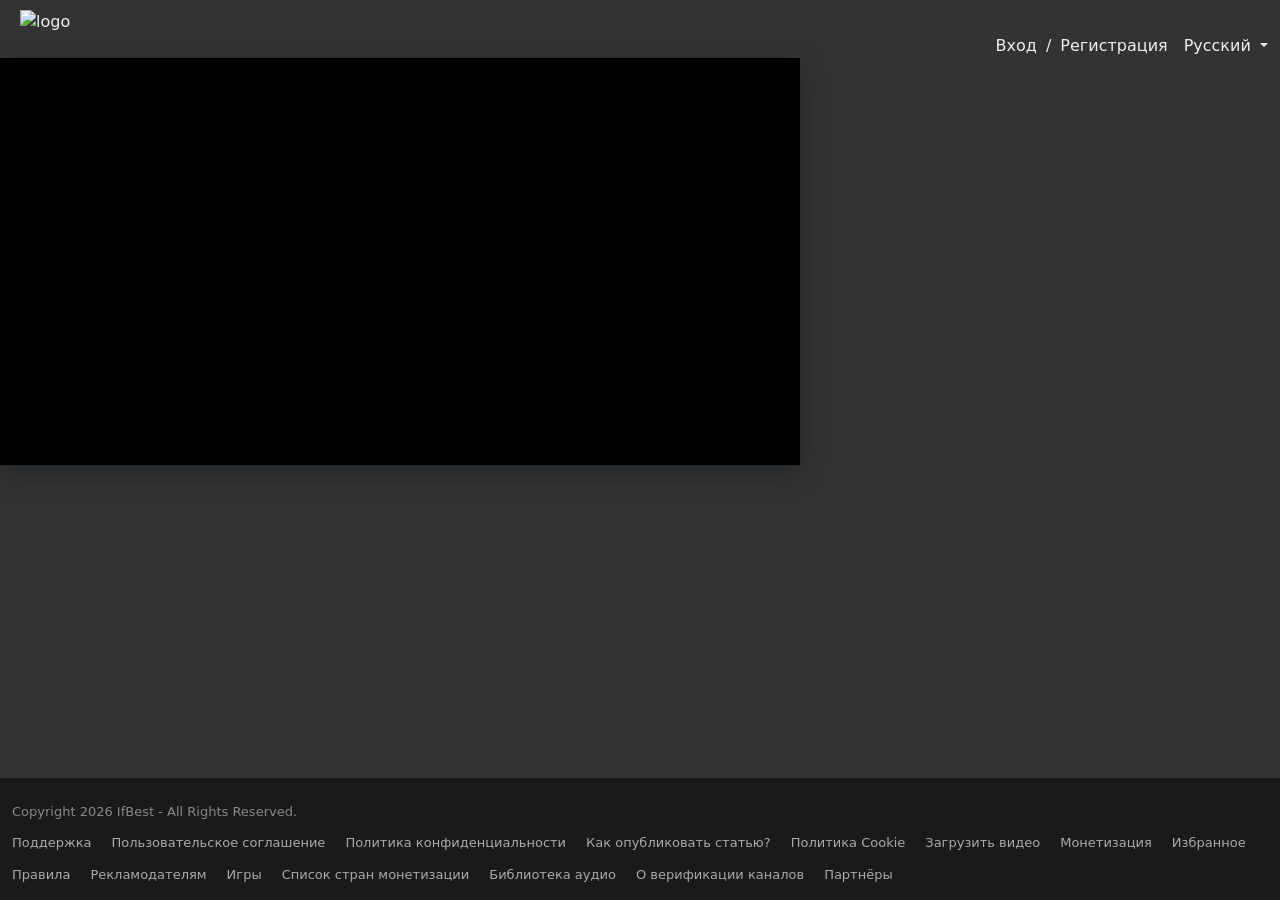
==== frontend/index.html @ b422e75d "frontend and script" ====
<!DOCTYPE html>
<html lang="ru">
<head>
    <meta charset="UTF-8">
    <meta name="viewport" content="width=device-width, initial-scale=1.0">
    <title>Видео-плеер Ifbest</title>
    <!-- Bootstrap -->
    <link href="https://cdn.jsdelivr.net/npm/bootstrap@5.3.8/dist/css/bootstrap.min.css" rel="stylesheet">
    <!-- Font Awesome -->
    <link rel="stylesheet" href="https://cdnjs.cloudflare.com/ajax/libs/font-awesome/6.0.0/css/all.min.css">
    <!-- Plyr CSS -->
    <link rel="stylesheet" href="https://cdn.plyr.io/3.8.4/plyr.css" />
    <!-- Ваши стили -->
    <link rel="stylesheet" href="style.css">
    <link rel="icon" href="images/favicon.ico" type="image/x-icon">
</head>
<body>
    <header>
        <nav>
            <div class="container-fluid">
                <div class="row align-items-center">
                    <ul class="top-menu top-menu-left d-flex align-items-center list-unstyled mb-0" id="logo_header">
                        <li class="me-2">
                            <a href="javascript:void(0)" class="btn-open-mobile-nav">
                                <i class="icon-menu"></i>
                            </a>
                        </li>
                        <li>
                            <a href="https://ifbest.org">
                                <img src="https://ifbest.org/uploads/logo/logo_69a55b208369d1.png" 
                                     alt="logo" class="logo" style="z-index:9999999999;margin-top:-2px;" 
                                     width="100px" height="auto">
                            </a>
                        </li>
                    </ul>
                    <ul class="top-menu top-menu-right d-flex align-items-center list-unstyled mb-0 ms-auto me-2" id="reg_header">
                        <li class="top-li-auth me-3">
                            <a href="#" data-bs-toggle="modal" data-bs-target="#modal-login">Вход</a>
                            <span class="mx-1">/</span>
                            <a href="https://ifbest.org/register">Регистрация</a>
                        </li>
                        <li class="dropdown">
                            <a class="dropdown-toggle" data-bs-toggle="dropdown" href="#" role="button" aria-expanded="false">
                                Русский <span class="icon-arrow-down"></span>
                            </a>
                            <ul class="dropdown-menu">
                                <li><a class="dropdown-item" href="https://ifbest.org/en/">English</a></li>
                                <li><a class="dropdown-item active" href="https://ifbest.org/">Русский</a></li>
                                <li><a class="dropdown-item" href="https://ifbest.org/be/">Беларускі</a></li>
                                <li><a class="dropdown-item" href="https://ifbest.org/fr/">Français</a></li>
                            </ul>
                        </li>
                    </ul>
                </div>
            </div>
        </nav>
    </header>

    <main>
        <div class="video_line">
            <div class="player-card">
                <div class="video-wrapper">
                    
                    <video id="player" playsinline></video>
                </div>
            </div>
        </div>
    </main>
<footer class="footer">
    <div class="container">
        <div class="footer-bottom-left">
            <p>Copyright 2026 IfBest - All Rights Reserved.</p>
        </div>

        <nav class="nav-footer" aria-label="Нижнее меню">
            <a href="https://ifbest.org/support">Поддержка</a>
            <a href="https://ifbest.org/terms-conditions">Пользовательское соглашение</a>
            <a href="https://ifbest.org/politika-konfidentsialnosti">Политика конфиденциальности</a>
            <a href="https://ifbest.org/stat-avtorom">Как опубликовать статью?</a>
            <a href="https://ifbest.org/cookie">Политика Cookie</a>
            <a href="https://ifbest.org/zagruzit-video">Загрузить видео</a>
            <a href="https://ifbest.org/usloviya-monetizatsii">Монетизация</a>
            <a href="https://ifbest.org/favorites">Избранное</a>
            <a href="https://ifbest.org/rules">Правила</a>
            <a href="https://ifbest.org/reklamodatelyam">Рекламодателям</a>
            <a href="https://ifbest.org/games">Игры</a>
            <a href="https://ifbest.org/spisok-stran-v-kotorikh-rabotaet-monetizatsiya">Список стран монетизации</a>
            <a href="https://ifbest.org/biblioteka-audio">Библиотека аудио</a>
            <a href="https://ifbest.org/o-verifikatsii-kanalov">О верификации каналов</a>
            <a href="https://ifbest.org/partnyori">Партнёры</a>
        </nav>
    </div>
</footer>
    <!-- Скрипты -->
    <script src="https://cdn.jsdelivr.net/npm/bootstrap@5.3.8/dist/js/bootstrap.bundle.min.js"></script>
    <script src="https://cdn.jsdelivr.net/npm/hls.js@latest"></script>
    <script src="https://cdn.plyr.io/3.8.4/plyr.js"></script>
    <script src="./scripts/setting_video.js"></script>
</body>
</html>
---- frontend/style.css ----
*{
    margin: 0;
    padding: 0;
    box-sizing: border-box;
}
body{
    background-color: #333;
}
a{
    text-decoration: none;
    color: #eee;
}
span{color: #eee;}

#logo_header {
    justify-content: flex-start; 
    margin-top: 10px;
}
#reg_header {
    justify-content: flex-end;
    margin-right: 10px;    
}

.lang-divider {
    margin-left: 15px;  
}

.player-card{
    width: 800px;
    background:  #1a1a1a;
    border-radius: 12px;
    box-shadow: 0 8px 24px ;
}
.video-wrapper{
    position: relative;
    background: #000;
    height: 100%;
}
#player {
    width: 100%;
    height: calc(100%-60%);
    min-height: 400px;
    pointer-events: none;
}

.overlay-play{
    position: absolute;
    top: 50%;
    left: 50%;
    transform: translate(-50%, -50%);
    width: 80px;
    height: 80px;
    background: rgba(255, 255, 255, 0.1);
    border-radius: 50%;
    display: flex;
    align-items: center;
    justify-content: center;
    cursor: pointer;
    opacity: 0;
    transition: all 0.3s cubic-bezier(0.4,0,0.2,1);
    backdrop-filter: blur(8px);
}
.overlay-play i{
    font-size: 36px;
    color: #fff;
    margin-left: 4px;
}
 
.overlay-play:hover{
    background: rgba(255, 255,255 ,0.2);
    transform: translate(-50%, -50%) scale(1.1);
}
.controls-bar{
    display: flex;
    align-items: center;
    padding: 12px 20px;
    background: rgba(20, 20, 20, 0.9);
    gap: 10px
}

.btn{
    background: rgba(255,255,255,0.05);
    border: none;
    color: #fff;
    font-size:18px;
    cursor: pointer;
    padding: 8px;
    border-radius: 6px;
    transition: all 0.2s ease;
    width: 36px;
    height:36px ;
    display: flex;
    align-items: center;
    justify-content: center;
}

.btn:hover {
     background: rgba(255,255,255,0.1)
}
.time,
.volume-container,
.seek-container{
    display: flex;
    align-items: center;
    gap: 15px;
}

.time{
    gap: 5px;
}

.seek-container,
.seek-container .slider{
    width: 100%;
}

.volume-container{
    padding-right: 20px;
}

.slider{
    -webkit-appearance: none;
    appearance: none;
    height: 4px;
    border-radius: 2px;
    background: linear-gradient(to right,#fff 0%, rgba(255,255,255,0.1) 0%);
    outline: none;
    transition: all 0.2s ease;
}

.slider::-webkit-slider-thumb{
    -webkit-appearance: none;
    width: 14px;
    height: 14px;
    border-radius: 50%;
    background: #fff;
    cursor: pointer;
}

.control-select{
    background-color: rgba(255, 255, 255, 0.05);
    border: none;
    color: #fff;
    padding: 8px 12px;
    border-radius: 6px;
    cursor: pointer;
}
.fullscreen-btn{
    background: rgba(255, 255, 255, 0.05);
    border: none;
    color: #fff;
    padding: 8px 12px;
    border-radius: 6px;
    cursor: pointer;
}

.player-card:-webkit-full-screen{
    width: 100% !important;
    height: 100% !important; 
}

/* === STICKY FOOTER — футер всегда внизу === */
html, body {
    height: 100%;
}

body {
    display: flex;
    flex-direction: column;
    min-height: 100vh;
}

main {
    flex: 1 0 auto;  /* ← занимает всё свободное место */
}

/* === ФУТЕР === */
.footer {
    flex-shrink: 0;  /* ← не сжимается */
    background: #1a1a1a;
    border-top: 1px solid #333;
    padding: 24px 0 16px;
    margin-top: auto;  /* ← прижимает к низу */
}

.footer .container {
    max-width: 1600px;
    width: 100%;
}

/* === ССЫЛКИ В ФУТЕРЕ — В ШИРИНУ === */
.nav-footer {
    display: flex;
    flex-wrap: wrap;
    gap: 12px 20px;          /* ← расстояние между ссылками */
    justify-content: flex-start;
    align-items: center;
    margin-top: 12px;
}

.nav-footer a {
    color: #aaa;
    font-size: 13px;
    text-decoration: none;
    transition: color 0.2s;
    white-space: nowrap;
}

.nav-footer a:hover {
    color: #fff;
    text-decoration: underline;
}

/* === COPYRIGHT === */
.footer-bottom-left p {
    color: #888;
    font-size: 13px;
    margin: 0;
}

/* === АДАПТИВ === */
@media (max-width: 768px) {
    .nav-footer {
        flex-direction: column;
        align-items: flex-start;
        gap: 8px;
    }
    
    .nav-footer a {
        width: 100%;
        padding: 6px 0;
        border-bottom: 1px solid #333;
    }
    
    .nav-footer a:last-child {
        border-bottom: none;
    }
}
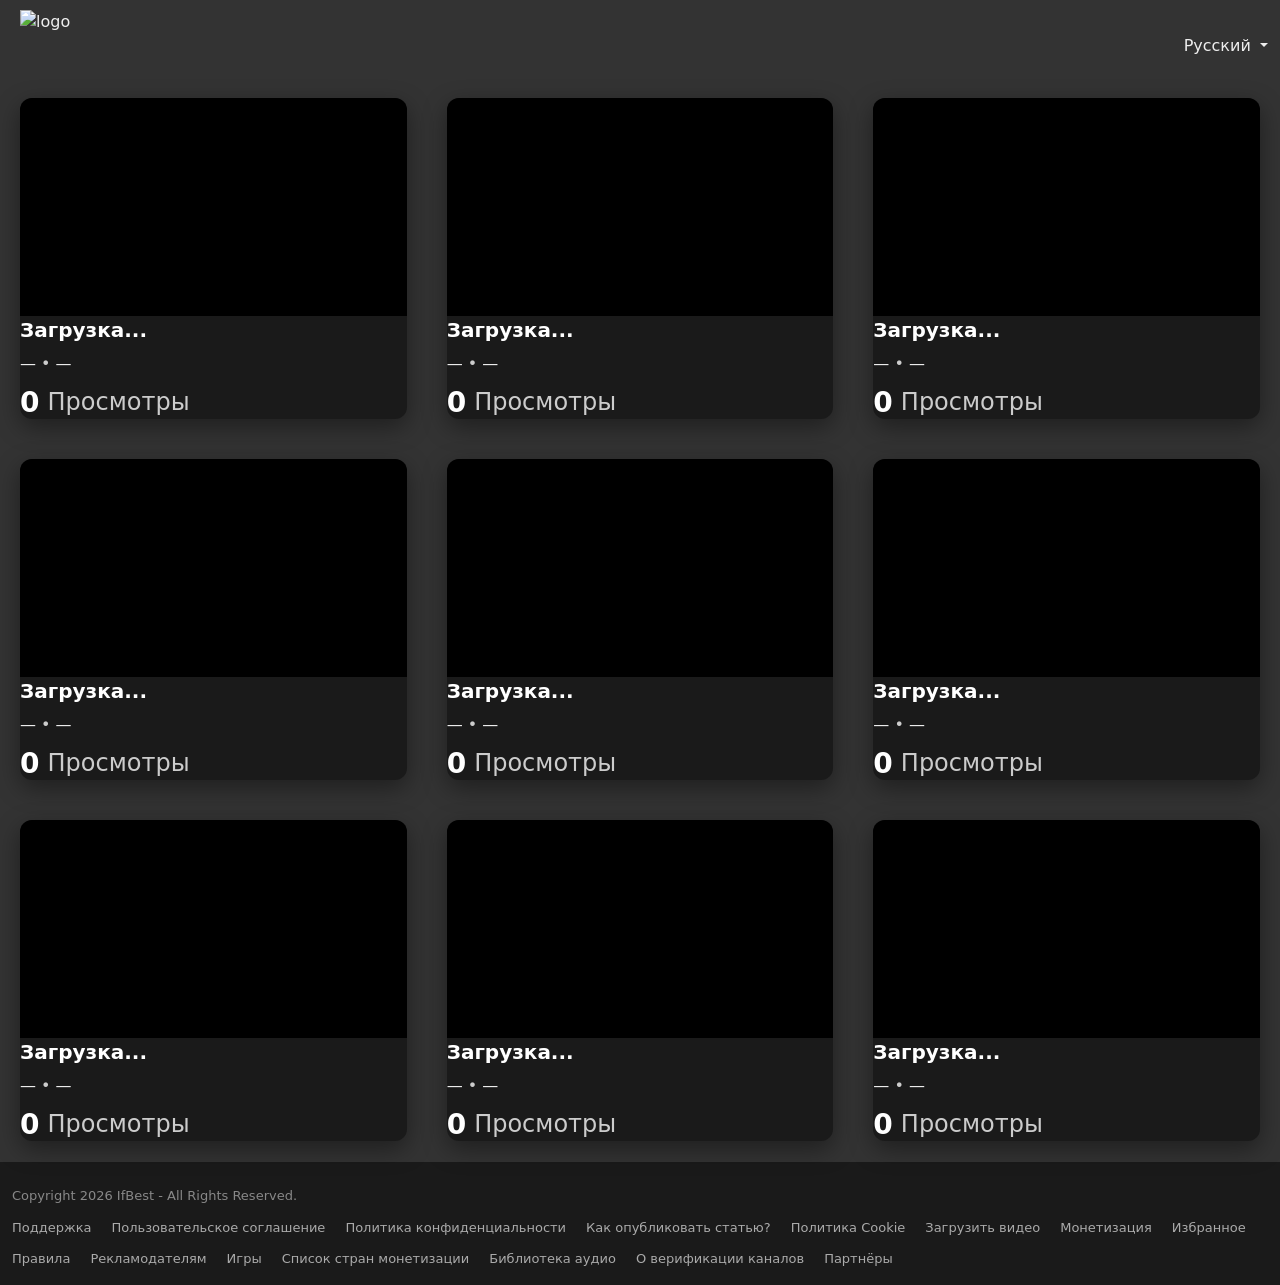
==== commit 943060aa: "Add backend and redact frontend" ====
--- a/frontend/index.html
+++ b/frontend/index.html
@@ -1,100 +1,283 @@
-<!DOCTYPE html>
-<html lang="ru">
-<head>
-    <meta charset="UTF-8">
-    <meta name="viewport" content="width=device-width, initial-scale=1.0">
-    <title>Видео-плеер Ifbest</title>
-    <!-- Bootstrap -->
-    <link href="https://cdn.jsdelivr.net/npm/bootstrap@5.3.8/dist/css/bootstrap.min.css" rel="stylesheet">
-    <!-- Font Awesome -->
-    <link rel="stylesheet" href="https://cdnjs.cloudflare.com/ajax/libs/font-awesome/6.0.0/css/all.min.css">
-    <!-- Plyr CSS -->
-    <link rel="stylesheet" href="https://cdn.plyr.io/3.8.4/plyr.css" />
-    <!-- Ваши стили -->
-    <link rel="stylesheet" href="style.css">
-    <link rel="icon" href="images/favicon.ico" type="image/x-icon">
-</head>
-<body>
-    <header>
-        <nav>
-            <div class="container-fluid">
-                <div class="row align-items-center">
-                    <ul class="top-menu top-menu-left d-flex align-items-center list-unstyled mb-0" id="logo_header">
-                        <li class="me-2">
-                            <a href="javascript:void(0)" class="btn-open-mobile-nav">
-                                <i class="icon-menu"></i>
-                            </a>
-                        </li>
-                        <li>
-                            <a href="https://ifbest.org">
-                                <img src="https://ifbest.org/uploads/logo/logo_69a55b208369d1.png" 
-                                     alt="logo" class="logo" style="z-index:9999999999;margin-top:-2px;" 
-                                     width="100px" height="auto">
-                            </a>
-                        </li>
-                    </ul>
-                    <ul class="top-menu top-menu-right d-flex align-items-center list-unstyled mb-0 ms-auto me-2" id="reg_header">
-                        <li class="top-li-auth me-3">
-                            <a href="#" data-bs-toggle="modal" data-bs-target="#modal-login">Вход</a>
-                            <span class="mx-1">/</span>
-                            <a href="https://ifbest.org/register">Регистрация</a>
-                        </li>
-                        <li class="dropdown">
-                            <a class="dropdown-toggle" data-bs-toggle="dropdown" href="#" role="button" aria-expanded="false">
-                                Русский <span class="icon-arrow-down"></span>
-                            </a>
-                            <ul class="dropdown-menu">
-                                <li><a class="dropdown-item" href="https://ifbest.org/en/">English</a></li>
-                                <li><a class="dropdown-item active" href="https://ifbest.org/">Русский</a></li>
-                                <li><a class="dropdown-item" href="https://ifbest.org/be/">Беларускі</a></li>
-                                <li><a class="dropdown-item" href="https://ifbest.org/fr/">Français</a></li>
-                            </ul>
-                        </li>
-                    </ul>
-                </div>
-            </div>
-        </nav>
-    </header>
-
-    <main>
-        <div class="video_line">
-            <div class="player-card">
-                <div class="video-wrapper">
-                    
-                    <video id="player" playsinline></video>
-                </div>
-            </div>
-        </div>
-    </main>
-<footer class="footer">
-    <div class="container">
-        <div class="footer-bottom-left">
-            <p>Copyright 2026 IfBest - All Rights Reserved.</p>
-        </div>
-
-        <nav class="nav-footer" aria-label="Нижнее меню">
-            <a href="https://ifbest.org/support">Поддержка</a>
-            <a href="https://ifbest.org/terms-conditions">Пользовательское соглашение</a>
-            <a href="https://ifbest.org/politika-konfidentsialnosti">Политика конфиденциальности</a>
-            <a href="https://ifbest.org/stat-avtorom">Как опубликовать статью?</a>
-            <a href="https://ifbest.org/cookie">Политика Cookie</a>
-            <a href="https://ifbest.org/zagruzit-video">Загрузить видео</a>
-            <a href="https://ifbest.org/usloviya-monetizatsii">Монетизация</a>
-            <a href="https://ifbest.org/favorites">Избранное</a>
-            <a href="https://ifbest.org/rules">Правила</a>
-            <a href="https://ifbest.org/reklamodatelyam">Рекламодателям</a>
-            <a href="https://ifbest.org/games">Игры</a>
-            <a href="https://ifbest.org/spisok-stran-v-kotorikh-rabotaet-monetizatsiya">Список стран монетизации</a>
-            <a href="https://ifbest.org/biblioteka-audio">Библиотека аудио</a>
-            <a href="https://ifbest.org/o-verifikatsii-kanalov">О верификации каналов</a>
-            <a href="https://ifbest.org/partnyori">Партнёры</a>
-        </nav>
-    </div>
-</footer>
-    <!-- Скрипты -->
-    <script src="https://cdn.jsdelivr.net/npm/bootstrap@5.3.8/dist/js/bootstrap.bundle.min.js"></script>
-    <script src="https://cdn.jsdelivr.net/npm/hls.js@latest"></script>
-    <script src="https://cdn.plyr.io/3.8.4/plyr.js"></script>
-    <script src="./scripts/setting_video.js"></script>
-</body>
+<!DOCTYPE html>
+<html lang="ru">
+<head>
+    <meta charset="UTF-8">
+    <meta name="viewport" content="width=device-width, initial-scale=1.0">
+    <title>Видео-плеер Ifbest</title>
+    
+    <link href="https://cdn.jsdelivr.net/npm/bootstrap@5.3.8/dist/css/bootstrap.min.css" rel="stylesheet">
+    
+    <link rel="stylesheet" href="https://cdnjs.cloudflare.com/ajax/libs/font-awesome/6.0.0/css/all.min.css">
+    
+    <link rel="stylesheet" href="https://cdn.plyr.io/3.8.4/plyr.css" />
+    
+    <link rel="stylesheet" href="style.css">
+    <link rel="icon" href="images/favicon.ico" type="image/x-icon">
+</head>
+<body>
+    <header>
+        <nav>
+            <div class="container-fluid">
+                <div class="row align-items-center">
+                    <ul class="top-menu top-menu-left d-flex align-items-center list-unstyled mb-0" id="logo_header">
+                        <li class="me-2">
+                            <a href="javascript:void(0)" class="btn-open-mobile-nav">
+                                <i class="icon-menu"></i>
+                            </a>
+                        </li>
+                        <li>
+                            <a href="https://ifbest.org">
+                                <img src="https://ifbest.org/uploads/logo/logo_69a55b208369d1.png" 
+                                     alt="logo" class="logo" style="z-index:9999999999;margin-top:-2px;" 
+                                     width="100px" height="auto">
+                            </a>
+                        </li>
+                    </ul>
+                    <ul class="top-menu top-menu-right d-flex align-items-center list-unstyled mb-0 ms-auto me-2" id="reg_header">
+                        <li class="dropdown">
+                            <a class="dropdown-toggle" data-bs-toggle="dropdown" href="#" role="button" aria-expanded="false">
+                                Русский <span class="icon-arrow-down"></span>
+                            </a>
+                            <ul class="dropdown-menu">
+                                <li><a class="dropdown-item" href="https://ifbest.org/en/">English</a></li>
+                                <li><a class="dropdown-item active" href="https://ifbest.org/">Русский</a></li>
+                                <li><a class="dropdown-item" href="https://ifbest.org/be/">Беларускі</a></li>
+                                <li><a class="dropdown-item" href="https://ifbest.org/fr/">Français</a></li>
+                            </ul>
+                        </li>
+                    </ul>
+                </div>
+            </div>
+        </nav>
+    </header>
+
+<main>
+    
+    <div class="video_line">
+        <div class="player-card">
+            <div class="video-wrapper">
+                <video id="player-1" class="plyr-video" playsinline></video>
+            </div>
+            <div class="video-info" data-video-id="1">
+                <div class="video-info-right">
+                    <a href="video.html?id=1" class="video-title-link">
+                        <h5 class="video-title">Загрузка...</h5>
+                    </a>
+                    <p class="video-meta">
+                        <span class="channel-name">—</span> • <span class="video-date">—</span>
+                    </p>
+                    <h2 class="views-title">
+                        
+                        <span class="views-number">0</span>
+                        <span class="views-label">Просмотры</span>
+                    </h2>
+                </div>
+            </div>
+        </div>
+
+        <div class="player-card">
+            <div class="video-wrapper">
+                <video id="player-2" class="plyr-video" playsinline></video>
+            </div>
+            <div class="video-info" data-video-id="2">
+                <div class="video-info-right">
+                    <a href="video.html?id=2" class="video-title-link">
+                        <h5 class="video-title">Загрузка...</h5>
+                    </a>
+                    <p class="video-meta">
+                        <span class="channel-name">—</span> • <span class="video-date">—</span>
+                    </p>
+                    <h2 class="views-title">
+                        
+                        <span class="views-number">0</span>
+                        <span class="views-label">Просмотры</span>
+                    </h2>
+                </div>
+            </div>
+        </div>
+
+        <div class="player-card">
+            <div class="video-wrapper">
+                <video id="player-3" class="plyr-video" playsinline></video>
+            </div>
+            <div class="video-info" data-video-id="3">
+                <div class="video-info-right">
+                    <a href="video.html?id=3" class="video-title-link">
+                        <h5 class="video-title">Загрузка...</h5>
+                    </a>
+                    <p class="video-meta">
+                        <span class="channel-name">—</span> • <span class="video-date">—</span>
+                    </p>
+                    <h2 class="views-title">
+                        
+                        <span class="views-number">0</span>
+                        <span class="views-label">Просмотры</span>
+                    </h2>
+                </div>
+            </div>
+        </div>
+    </div>
+
+    
+    <div class="video_line">
+        <div class="player-card">
+            <div class="video-wrapper">
+                <video id="player-4" class="plyr-video" playsinline></video>
+            </div>
+            <div class="video-info" data-video-id="4">
+                <div class="video-info-right">
+                    <a href="video.html?id=4" class="video-title-link">
+                        <h5 class="video-title">Загрузка...</h5>
+                    </a>
+                    <p class="video-meta">
+                        <span class="channel-name">—</span> • <span class="video-date">—</span>
+                    </p>
+                    <h2 class="views-title">
+                        
+                        <span class="views-number">0</span>
+                        <span class="views-label">Просмотры</span>
+                    </h2>
+                </div>
+            </div>
+        </div>
+
+        <div class="player-card">
+            <div class="video-wrapper">
+                <video id="player-5" class="plyr-video" playsinline></video>
+            </div>
+            <div class="video-info" data-video-id="5">
+                <div class="video-info-right">
+                    <a href="video.html?id=5" class="video-title-link">
+                        <h5 class="video-title">Загрузка...</h5>
+                    </a>
+                    <p class="video-meta">
+                        <span class="channel-name">—</span> • <span class="video-date">—</span>
+                    </p>
+                    <h2 class="views-title">
+                        
+                        <span class="views-number">0</span>
+                        <span class="views-label">Просмотры</span>
+                    </h2>
+                </div>
+            </div>
+        </div>
+
+        <div class="player-card">
+            <div class="video-wrapper">
+                <video id="player-6" class="plyr-video" playsinline></video>
+            </div>
+            <div class="video-info" data-video-id="6">
+                <div class="video-info-right">
+                    <a href="video.html?id=6" class="video-title-link">
+                        <h5 class="video-title">Загрузка...</h5>
+                    </a>
+                    <p class="video-meta">
+                        <span class="channel-name">—</span> • <span class="video-date">—</span>
+                    </p>
+                    <h2 class="views-title">
+
+                        <span class="views-number">0</span>
+                        <span class="views-label">Просмотры</span>
+                    </h2>
+                </div>
+            </div>
+        </div>
+    </div>
+
+    
+    <div class="video_line">
+        <div class="player-card">
+            <div class="video-wrapper">
+                <video id="player-7" class="plyr-video" playsinline></video>
+            </div>
+            <div class="video-info" data-video-id="7">
+                <div class="video-info-right">
+                    <a href="video.html?id=7" class="video-title-link">
+                        <h5 class="video-title">Загрузка...</h5>
+                    </a>
+                    <p class="video-meta">
+                        <span class="channel-name">—</span> • <span class="video-date">—</span>
+                    </p>
+                    <h2 class="views-title">
+
+                        <span class="views-number">0</span>
+                        <span class="views-label">Просмотры</span>
+                    </h2>
+                </div>
+            </div>
+        </div>
+
+        <div class="player-card">
+            <div class="video-wrapper">
+                <video id="player-8" class="plyr-video" playsinline></video>
+            </div>
+            <div class="video-info" data-video-id="8">
+                <div class="video-info-right">
+                    <a href="video.html?id=8" class="video-title-link">
+                        <h5 class="video-title">Загрузка...</h5>
+                    </a>
+                    <p class="video-meta">
+                        <span class="channel-name">—</span> • <span class="video-date">—</span>
+                    </p>
+                    <h2 class="views-title">
+                        <span class="views-number">0</span>
+                        <span class="views-label">Просмотры</span>
+                    </h2>
+                </div>
+            </div>
+        </div>
+
+        <div class="player-card">
+            <div class="video-wrapper">
+                <video id="player-9" class="plyr-video" playsinline></video>
+            </div>
+            <div class="video-info" data-video-id="9">
+                <div class="video-info-right">
+                    <a href="video.html?id=9" class="video-title-link">
+                        <h5 class="video-title">Загрузка...</h5>
+                    </a>
+                    <p class="video-meta">
+                        <span class="channel-name">—</span> • <span class="video-date">—</span>
+                    </p>
+                    <h2 class="views-title">
+                        <span class="views-number">0</span>
+                        <span class="views-label">Просмотры</span>
+                    </h2>
+                </div>
+            </div>
+        </div>
+    </div>
+</main>
+
+<footer class="footer">
+    <div class="container">
+        <div class="footer-bottom-left">
+            <p>Copyright 2026 IfBest - All Rights Reserved.</p>
+        </div>
+
+        <nav class="nav-footer" aria-label="Нижнее меню">
+            <a href="https://ifbest.org/support">Поддержка</a>
+            <a href="https://ifbest.org/terms-conditions">Пользовательское соглашение</a>
+            <a href="https://ifbest.org/politika-konfidentsialnosti">Политика конфиденциальности</a>
+            <a href="https://ifbest.org/stat-avtorom">Как опубликовать статью?</a>
+            <a href="https://ifbest.org/cookie">Политика Cookie</a>
+            <a href="https://ifbest.org/zagruzit-video">Загрузить видео</a>
+            <a href="https://ifbest.org/usloviya-monetizatsii">Монетизация</a>
+            <a href="https://ifbest.org/favorites">Избранное</a>
+            <a href="https://ifbest.org/rules">Правила</a>
+            <a href="https://ifbest.org/reklamodatelyam">Рекламодателям</a>
+            <a href="https://ifbest.org/games">Игры</a>
+            <a href="https://ifbest.org/spisok-stran-v-kotorikh-rabotaet-monetizatsiya">Список стран монетизации</a>
+            <a href="https://ifbest.org/biblioteka-audio">Библиотека аудио</a>
+            <a href="https://ifbest.org/o-verifikatsii-kanalov">О верификации каналов</a>
+            <a href="https://ifbest.org/partnyori">Партнёры</a>
+        </nav>
+    </div>
+</footer>
+   
+    <script src="https://cdn.jsdelivr.net/npm/bootstrap@5.3.8/dist/js/bootstrap.bundle.min.js"></script>
+    <script src="https://cdn.jsdelivr.net/npm/hls.js@latest"></script>
+    <script src="https://cdn.plyr.io/3.8.4/plyr.js"></script>
+    <script src="./scripts/setting_video.js"></script>
+</body>
 </html>
--- a/frontend/style.css
+++ b/frontend/style.css
@@ -1,238 +1,810 @@
-*{
-    margin: 0;
-    padding: 0;
-    box-sizing: border-box;
-}
-body{
-    background-color: #333;
-}
-a{
-    text-decoration: none;
-    color: #eee;
-}
-span{color: #eee;}
-
-#logo_header {
-    justify-content: flex-start; 
-    margin-top: 10px;
-}
-#reg_header {
-    justify-content: flex-end;
-    margin-right: 10px;    
-}
-
-.lang-divider {
-    margin-left: 15px;  
-}
-
-.player-card{
-    width: 800px;
-    background:  #1a1a1a;
-    border-radius: 12px;
-    box-shadow: 0 8px 24px ;
-}
-.video-wrapper{
-    position: relative;
-    background: #000;
-    height: 100%;
-}
-#player {
-    width: 100%;
-    height: calc(100%-60%);
-    min-height: 400px;
-    pointer-events: none;
-}
-
-.overlay-play{
-    position: absolute;
-    top: 50%;
-    left: 50%;
-    transform: translate(-50%, -50%);
-    width: 80px;
-    height: 80px;
-    background: rgba(255, 255, 255, 0.1);
-    border-radius: 50%;
-    display: flex;
-    align-items: center;
-    justify-content: center;
-    cursor: pointer;
-    opacity: 0;
-    transition: all 0.3s cubic-bezier(0.4,0,0.2,1);
-    backdrop-filter: blur(8px);
-}
-.overlay-play i{
-    font-size: 36px;
-    color: #fff;
-    margin-left: 4px;
-}
- 
-.overlay-play:hover{
-    background: rgba(255, 255,255 ,0.2);
-    transform: translate(-50%, -50%) scale(1.1);
-}
-.controls-bar{
-    display: flex;
-    align-items: center;
-    padding: 12px 20px;
-    background: rgba(20, 20, 20, 0.9);
-    gap: 10px
-}
-
-.btn{
-    background: rgba(255,255,255,0.05);
-    border: none;
-    color: #fff;
-    font-size:18px;
-    cursor: pointer;
-    padding: 8px;
-    border-radius: 6px;
-    transition: all 0.2s ease;
-    width: 36px;
-    height:36px ;
-    display: flex;
-    align-items: center;
-    justify-content: center;
-}
-
-.btn:hover {
-     background: rgba(255,255,255,0.1)
-}
-.time,
-.volume-container,
-.seek-container{
-    display: flex;
-    align-items: center;
-    gap: 15px;
-}
-
-.time{
-    gap: 5px;
-}
-
-.seek-container,
-.seek-container .slider{
-    width: 100%;
-}
-
-.volume-container{
-    padding-right: 20px;
-}
-
-.slider{
-    -webkit-appearance: none;
-    appearance: none;
-    height: 4px;
-    border-radius: 2px;
-    background: linear-gradient(to right,#fff 0%, rgba(255,255,255,0.1) 0%);
-    outline: none;
-    transition: all 0.2s ease;
-}
-
-.slider::-webkit-slider-thumb{
-    -webkit-appearance: none;
-    width: 14px;
-    height: 14px;
-    border-radius: 50%;
-    background: #fff;
-    cursor: pointer;
-}
-
-.control-select{
-    background-color: rgba(255, 255, 255, 0.05);
-    border: none;
-    color: #fff;
-    padding: 8px 12px;
-    border-radius: 6px;
-    cursor: pointer;
-}
-.fullscreen-btn{
-    background: rgba(255, 255, 255, 0.05);
-    border: none;
-    color: #fff;
-    padding: 8px 12px;
-    border-radius: 6px;
-    cursor: pointer;
-}
-
-.player-card:-webkit-full-screen{
-    width: 100% !important;
-    height: 100% !important; 
-}
-
-/* === STICKY FOOTER — футер всегда внизу === */
-html, body {
-    height: 100%;
-}
-
-body {
-    display: flex;
-    flex-direction: column;
-    min-height: 100vh;
-}
-
-main {
-    flex: 1 0 auto;  /* ← занимает всё свободное место */
-}
-
-/* === ФУТЕР === */
-.footer {
-    flex-shrink: 0;  /* ← не сжимается */
-    background: #1a1a1a;
-    border-top: 1px solid #333;
-    padding: 24px 0 16px;
-    margin-top: auto;  /* ← прижимает к низу */
-}
-
-.footer .container {
-    max-width: 1600px;
-    width: 100%;
-}
-
-/* === ССЫЛКИ В ФУТЕРЕ — В ШИРИНУ === */
-.nav-footer {
-    display: flex;
-    flex-wrap: wrap;
-    gap: 12px 20px;          /* ← расстояние между ссылками */
-    justify-content: flex-start;
-    align-items: center;
-    margin-top: 12px;
-}
-
-.nav-footer a {
-    color: #aaa;
-    font-size: 13px;
-    text-decoration: none;
-    transition: color 0.2s;
-    white-space: nowrap;
-}
-
-.nav-footer a:hover {
-    color: #fff;
-    text-decoration: underline;
-}
-
-/* === COPYRIGHT === */
-.footer-bottom-left p {
-    color: #888;
-    font-size: 13px;
-    margin: 0;
-}
-
-/* === АДАПТИВ === */
-@media (max-width: 768px) {
-    .nav-footer {
-        flex-direction: column;
-        align-items: flex-start;
-        gap: 8px;
-    }
-    
-    .nav-footer a {
-        width: 100%;
-        padding: 6px 0;
-        border-bottom: 1px solid #333;
-    }
-    
-    .nav-footer a:last-child {
-        border-bottom: none;
-    }
-}+*{
+    margin: 0;
+    padding: 0;
+    box-sizing: border-box;
+}
+body{
+    background-color: #333;
+}
+a{
+    text-decoration: none;
+    color: #eee;
+}
+span{color: #eee;}
+
+#logo_header {
+    justify-content: flex-start; 
+    margin-top: 10px;
+}
+#reg_header {
+    justify-content: flex-end;
+    margin-right: 10px;    
+}
+
+.lang-divider {
+    margin-left: 15px;  
+}
+
+.player-card {
+    width: 100%;  
+    background: #1a1a1a;
+    border-radius: 12px;
+    box-shadow: 0 8px 24px rgba(0,0,0,0.4);
+    overflow: hidden;
+}
+.video-wrapper {
+    position: relative;
+    width: 100%;
+    padding-top: 56.25%;  /* ← 16:9 (стандарт YouTube) */
+    background: #000; }
+#player {
+    width: 100%;
+    height: calc(100%-60%);
+    min-height: 400px;
+    pointer-events: none;
+}
+
+.overlay-play{
+    position: absolute;
+    top: 50%;
+    left: 50%;
+    transform: translate(-50%, -50%);
+    width: 80px;
+    height: 80px;
+    background: rgba(255, 255, 255, 0.1);
+    border-radius: 50%;
+    display: flex;
+    align-items: center;
+    justify-content: center;
+    cursor: pointer;
+    opacity: 0;
+    transition: all 0.3s cubic-bezier(0.4,0,0.2,1);
+    backdrop-filter: blur(8px);
+}
+.overlay-play i{
+    font-size: 36px;
+    color: #fff;
+    margin-left: 4px;
+}
+ 
+.overlay-play:hover{
+    background: rgba(255, 255,255 ,0.2);
+    transform: translate(-50%, -50%) scale(1.1);
+}
+.controls-bar{
+    display: flex;
+    align-items: center;
+    padding: 12px 20px;
+    background: rgba(20, 20, 20, 0.9);
+    gap: 10px
+}
+
+.btn{
+    background: rgba(255,255,255,0.05);
+    border: none;
+    color: #fff;
+    font-size:18px;
+    cursor: pointer;
+    padding: 8px;
+    border-radius: 6px;
+    transition: all 0.2s ease;
+    width: 36px;
+    height:36px ;
+    display: flex;
+    align-items: center;
+    justify-content: center;
+}
+
+.btn:hover {
+     background: rgba(255,255,255,0.1)
+}
+.time,
+.volume-container,
+.seek-container{
+    display: flex;
+    align-items: center;
+    gap: 15px;
+}
+
+.time{
+    gap: 5px;
+}
+
+.seek-container,
+.seek-container .slider{
+    width: 100%;
+}
+
+.volume-container{
+    padding-right: 20px;
+}
+
+.slider{
+    -webkit-appearance: none;
+    appearance: none;
+    height: 4px;
+    border-radius: 2px;
+    background: linear-gradient(to right,#fff 0%, rgba(255,255,255,0.1) 0%);
+    outline: none;
+    transition: all 0.2s ease;
+}
+
+.slider::-webkit-slider-thumb{
+    -webkit-appearance: none;
+    width: 14px;
+    height: 14px;
+    border-radius: 50%;
+    background: #fff;
+    cursor: pointer;
+}
+
+.control-select{
+    background-color: rgba(255, 255, 255, 0.05);
+    border: none;
+    color: #fff;
+    padding: 8px 12px;
+    border-radius: 6px;
+    cursor: pointer;
+}
+.fullscreen-btn{
+    background: rgba(255, 255, 255, 0.05);
+    border: none;
+    color: #fff;
+    padding: 8px 12px;
+    border-radius: 6px;
+    cursor: pointer;
+}
+
+.player-card:-webkit-full-screen{
+    width: 100% !important;
+    height: 100% !important; 
+}
+
+
+html, body {
+    height: 100%;
+}
+
+body {
+    display: flex;
+    flex-direction: column;
+    min-height: 100vh;
+}
+
+main {
+    flex: 1 0 auto;  
+}
+
+
+.footer {
+    flex-shrink: 0; 
+    background: #1a1a1a;
+    border-top: 1px solid #333;
+    padding: 24px 0 16px;
+    margin-top: auto;  
+}
+
+.footer .container {
+    max-width: 1600px;
+    width: 100%;
+}
+
+
+.nav-footer {
+    display: flex;
+    flex-wrap: wrap;
+    gap: 12px 20px;          
+    justify-content: flex-start;
+    align-items: center;
+    margin-top: 12px;
+}
+
+.nav-footer a {
+    color: #aaa;
+    font-size: 13px;
+    text-decoration: none;
+    transition: color 0.2s;
+    white-space: nowrap;
+}
+
+.nav-footer a:hover {
+    color: #fff;
+    text-decoration: underline;
+}
+
+
+.footer-bottom-left p {
+    color: #888;
+    font-size: 13px;
+    margin: 0;
+}
+
+
+@media (max-width: 768px) {
+    .nav-footer {
+        flex-direction: column;
+        align-items: flex-start;
+        gap: 8px;
+    }
+    
+    .nav-footer a {
+        width: 100%;
+        padding: 6px 0;
+        border-bottom: 1px solid #333;
+    }
+    
+    .nav-footer a:last-child {
+        border-bottom: none;
+    }
+}
+
+.video_line{
+    display: flex;
+    justify-content: space-between;
+    margin-top: 40px;
+    gap: 40px;
+    margin-bottom: 20px;
+    margin-left: 20px;
+    margin-right: 20px;
+}
+
+video-wrapper video,
+.video-wrapper .plyr,
+.plyr-video {
+    position: absolute;
+    top: 0;
+    left: 0;
+    width: 100%;
+    height: 100%; }
+
+    @media (max-width: 1200px) {
+    .video_line { grid-template-columns: repeat(2, 1fr); }
+}
+
+@media (max-width: 768px) {
+    .video_line { grid-template-columns: 1fr; }
+}
+
+
+.plyr__menu__container {
+    background: #ffffff !important;
+    color: #000000 !important;
+    border: 1px solid #ddd !important;
+    border-radius: 8px !important;
+    box-shadow: 0 4px 20px rgba(0, 0, 0, 0.25) !important;
+}
+
+
+.plyr__menu__container .plyr__control {
+    color: #000000 !important;
+    background: transparent !important;
+}
+
+
+.plyr__menu__container .plyr__control > span,
+.plyr__menu__container .plyr__control span {
+    color: #000000 !important;
+}
+
+
+.plyr__menu__container [role="menu"] > span,
+.plyr__menu__container .plyr__menu__value {
+    color: #000000 !important;
+    font-weight: 600 !important;
+}
+
+
+.plyr__menu__container .plyr__control[aria-checked="true"],
+.plyr__menu__container .plyr__control--active {
+    color: #000000 !important;
+    font-weight: 600 !important;
+}
+
+
+.plyr__menu__container .plyr__control[aria-checked="true"]::before {
+    color: #000000 !important;
+}
+
+
+.plyr__menu__container .plyr__control:hover {
+    background: #000000 !important;
+    color: #ffffff !important;
+}
+
+.plyr__menu__container .plyr__control:hover > span,
+.plyr__menu__container .plyr__control:hover span {
+    color: #ffffff !important;
+}
+
+
+.plyr__menu__container .plyr__control--forward::after {
+    border-left-color: #000000 !important;
+    border-top-color: transparent !important;
+    border-bottom-color: transparent !important;
+}
+
+.plyr__menu__container .plyr__control--forward:hover::after {
+    border-left-color: #ffffff !important;
+}
+
+
+.plyr__menu__container .plyr__control--back::before {
+    border-right-color: #000000 !important;
+}
+
+.plyr__menu__container .plyr__control--back:hover::before {
+    border-right-color: #ffffff !important;
+}
+
+
+.plyr__menu__container .plyr__control--back svg,
+.plyr__menu__container .plyr__control--back .plyr__icon {
+    fill: #000000 !important;
+    color: #000000 !important;
+}
+
+.plyr__menu__container .plyr__control--back:hover svg,
+.plyr__menu__container .plyr__control--back:hover .plyr__icon {
+    fill: #ffffff !important;
+    color: #ffffff !important;
+}
+
+
+.plyr__menu__container .plyr__menu__separator {
+    background: #e0e0e0 !important;
+}
+
+
+.plyr__menu__container input[type="range"] {
+    color: #000000 !important;
+}
+
+.video-page {
+    padding: 24px 0;
+}
+
+.video-player-large {
+    background: #000;
+    border-radius: 12px;
+    overflow: hidden;
+    margin-bottom: 16px;
+}
+
+.video-wrapper-large {
+    position: relative;
+    width: 100%;
+    padding-top: 56.25%; 
+    background: #000;
+}
+
+.video-wrapper-large video,
+.video-wrapper-large .plyr {
+    position: absolute;
+    top: 0;
+    left: 0;
+    width: 100%;
+    height: 100%;
+}
+
+
+.video-details {
+    padding: 16px 0;
+    border-bottom: 1px solid #333;
+}
+
+.video-title-large {
+    font-size: 20px;
+    font-weight: 600;
+    color: #fff;
+    margin: 0 0 12px;
+}
+
+.video-meta-large {
+    display: flex;
+    align-items: center;
+    gap: 12px;
+    font-size: 14px;
+    color: #aaa;
+}
+
+.views-count-large {
+    color: #eee;
+    font-weight: 500;
+}
+
+.separator {
+    color: #555;
+}
+
+.related-videos-list {
+    display: flex;
+    flex-direction: column;
+    gap: 12px;
+}
+
+.related-video-item {
+    display: flex;
+    gap: 12px;
+    text-decoration: none;
+    color: #eee;
+    padding: 8px;
+    border-radius: 8px;
+    transition: background 0.2s;
+}
+
+.related-video-item:hover {
+    background: rgba(255, 255, 255, 0.05);
+    color: #fff;
+}
+
+.related-video-thumb {
+    width: 120px;
+    height: 68px;
+    background: #333;
+    border-radius: 6px;
+    flex-shrink: 0;
+}
+
+.related-video-info h6 {
+    margin: 0 0 4px;
+    font-size: 13px;
+    font-weight: 500;
+    line-height: 1.3;
+}
+
+.related-video-info p {
+    margin: 0;
+    font-size: 11px;
+    color: #aaa;
+}
+
+
+.video-title-link {
+    text-decoration: none;
+    color: inherit;
+    display: block;
+}
+
+.video-title-link:hover .video-title {
+    color: #fff;
+}
+
+.player-card {
+    cursor: pointer;
+    transition: transform 0.2s;
+}
+
+.player-card:hover {
+    transform: translateY(-4px);
+}
+
+
+@media (max-width: 992px) {
+    .related-videos-list {
+        margin-top: 24px;
+    }
+}
+
+
+.views-title {
+    margin: 10px 0 0;
+    font-size: 20px;
+    font-weight: 700;
+    color: #eee;
+    display: flex;
+    align-items: center;
+    gap: 8px;
+    line-height: 1.2;
+}
+
+.views-title .views-icon {
+    font-size: 18px;
+    opacity: 0.9;
+}
+
+.views-title .views-number {
+    color: #fff;
+    font-weight: 700;
+    font-size: 22px;
+}
+
+.views-title .views-label {
+    color: #ccc;
+    font-weight: 500;
+}
+
+
+.player-card:hover .views-title {
+    color: #fff;
+}
+
+.player-card:hover .views-title .views-label {
+    color: #eee;
+}
+
+
+@media (max-width: 768px) {
+    .views-title {
+        font-size: 16px;
+    }
+    .views-title .views-number {
+        font-size: 18px;
+    }
+}
+
+
+.video-title {
+    color: #ffffff !important;  
+    margin: 0 0 6px;
+    font-size: 14px;
+    font-weight: 500;
+    line-height: 1.3;
+    display: -webkit-box;
+    -webkit-line-clamp: 2;
+    -webkit-box-orient: vertical;
+    overflow: hidden;
+}
+
+
+.video-title-link {
+    text-decoration: none;
+    color: inherit;
+    display: block;
+}
+
+.video-title-link:hover .video-title {
+    color: #ffffff !important;  
+    text-decoration: underline;
+}
+
+
+.video-title {
+    color: #ffffff !important;
+    margin: 0 0 8px;
+    font-size: 16px;           
+    font-weight: 600;         
+    line-height: 1.4;
+    display: -webkit-box;
+    -webkit-line-clamp: 2;
+    -webkit-box-orient: vertical;
+    overflow: hidden;
+}
+
+.video-title-link {
+    text-decoration: none;
+    color: inherit;
+    display: block;
+}
+
+.video-title-link:hover .video-title {
+    color: #ffffff !important;
+    text-decoration: underline;
+}
+
+
+.video-meta {
+    margin: 0 0 8px;
+    font-size: 13px;           
+    color: #aaa;
+    line-height: 1.4;
+}
+
+
+.views-title {
+    margin: 10px 0 0;
+    font-size: 22px;          
+    font-weight: 700;
+    color: #eee;
+    display: flex;
+    align-items: center;
+    gap: 8px;
+    line-height: 1.2;
+}
+
+.views-title .views-number {
+    color: #fff;
+    font-weight: 700;
+    font-size: 24px;           
+}
+
+.views-title .views-label {
+    color: #ccc;
+    font-weight: 500;
+    font-size: 20px;           
+}
+
+/* === ПОДСКАЗКА О ДВОЙНОМ КЛИКЕ === */
+.player-card {
+    position: relative;
+    cursor: pointer;
+    transition: transform 0.2s;
+}
+
+.player-card:hover {
+    transform: translateY(-4px);
+}
+
+.player-card::after {
+    content: 'Двойной клик для просмотра';
+    position: absolute;
+    bottom: 10px;
+    right: 10px;
+    background: rgba(0, 0, 0, 0.8);
+    color: #fff;
+    padding: 6px 12px;
+    border-radius: 6px;
+    font-size: 11px;
+    opacity: 0;
+    transition: opacity 0.3s;
+    pointer-events: none;
+    z-index: 10;
+}
+
+.player-card:hover::after {
+    opacity: 1;
+}
+
+@media (max-width: 768px) {
+    .player-card::after {
+        display: none;
+    }
+}
+
+.video-page {
+    padding: 24px 0;
+}
+
+.video-player-large {
+    background: #000;
+    border-radius: 12px;
+    overflow: hidden;
+    margin-bottom: 16px;
+}
+
+.video-wrapper-large {
+    position: relative;
+    width: 100%;
+    padding-top: 56.25%;
+    background: #000;
+}
+
+.video-wrapper-large video,
+.video-wrapper-large .plyr {
+    position: absolute;
+    top: 0;
+    left: 0;
+    width: 100%;
+    height: 100%;
+}
+
+.video-details {
+    padding: 16px 0;
+    border-bottom: 1px solid #333;
+}
+
+.video-title-large {
+    font-size: 24px;
+    font-weight: 700;
+    color: #ffffff !important;
+    margin: 0 0 12px;
+    line-height: 1.3;
+}
+
+.video-meta-large {
+    display: flex;
+    align-items: center;
+    gap: 12px;
+    font-size: 15px;
+    color: #aaa;
+}
+
+.views-count-large {
+    color: #eee;
+    font-weight: 600;
+}
+
+.views-count-large .views-number {
+    font-size: 18px;
+    font-weight: 700;
+    color: #fff;
+}
+
+.separator {
+    color: #555;
+}
+
+.related-videos-list {
+    display: flex;
+    flex-direction: column;
+    gap: 12px;
+}
+
+.related-video-item {
+    display: flex;
+    gap: 12px;
+    text-decoration: none;
+    color: #eee;
+    padding: 8px;
+    border-radius: 8px;
+    transition: background 0.2s;
+}
+
+.related-video-item:hover {
+    background: rgba(255, 255, 255, 0.05);
+    color: #fff;
+}
+
+.related-video-thumb {
+    width: 120px;
+    height: 68px;
+    background: #333;
+    border-radius: 6px;
+    flex-shrink: 0;
+}
+
+.related-video-info h6 {
+    margin: 0 0 4px;
+    font-size: 13px;
+    font-weight: 500;
+    line-height: 1.3;
+    color: #fff;
+}
+
+.related-video-info p {
+    margin: 0;
+    font-size: 11px;
+    color: #aaa;
+}
+
+@media (max-width: 992px) {
+    .related-videos-list {
+        margin-top: 24px;
+    }
+}
+
+
+.video-title {
+    font-size: 20px !important;      
+    font-weight: 600;
+    color: #ffffff !important;
+    margin: 0 0 8px;
+    line-height: 1.4;
+}
+
+.video-meta {
+    font-size: 16px !important;      
+    color: #cccccc;
+    line-height: 1.5;
+}
+
+
+.views-number {
+    font-size: 16px !important;
+    font-weight: 600;
+    color: #ffffff;
+}
+
+
+.views-title {
+    font-size: 26px !important;      
+}
+
+.views-title .views-number {
+    font-size: 28px !important;      
+}
+
+.views-title .views-label {
+    font-size: 24px !important;      
+}
+
+@media (max-width: 768px) {
+    .video-title {
+        font-size: 18px !important;
+    }
+    .video-meta {
+        font-size: 14px !important;
+    }
+    .views-title {
+        font-size: 22px !important;
+    }
+}
